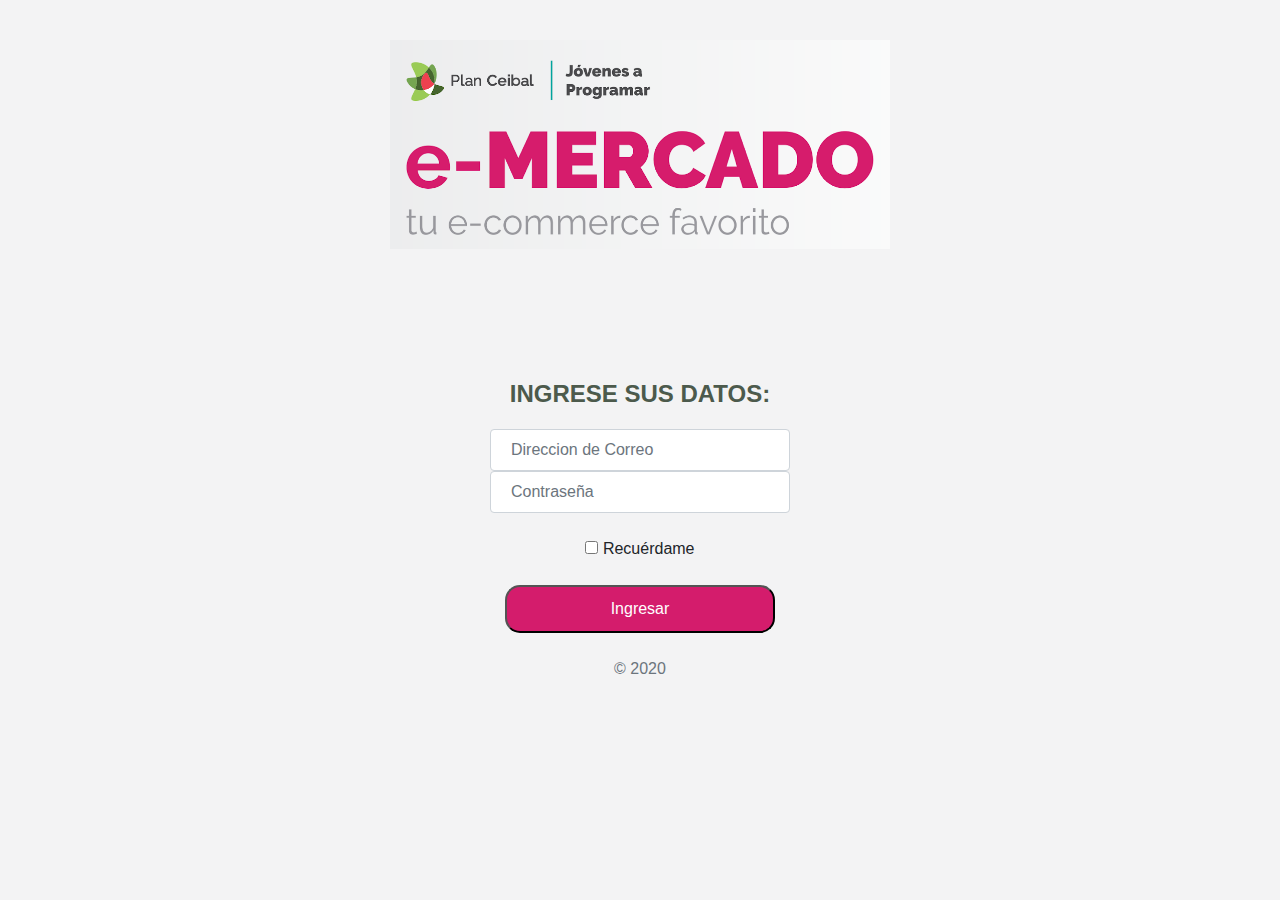
==== index.html @ e5a3dc48 "Add files via upload" ====
<!DOCTYPE html>
<!-- saved from url=(0049)https://getbootstrap.com/docs/4.3/examples/album/ -->
<html lang="en">

<head>
  <meta http-equiv="Content-Type" content="text/html; charset=UTF-8">
  <meta name="viewport" content="width=device-width, initial-scale=1, shrink-to-fit=no">
  <meta name="description" content="">
  <title>eMercado - Todo lo que busques está aquí</title>

  <link rel="canonical" href="https://getbootstrap.com/docs/4.3/examples/album/">
  <link href="https://fonts.googleapis.com/css?family=Raleway:300,300i,400,400i,700,700i,900,900i" rel="stylesheet">
  <!-- Bootstrap core CSS -->
  <link href="css/bootstrap.min.css" rel="stylesheet">
  <link href="css/styles.css" rel="stylesheet">
  <style>
    html, body{
      height: 100%;
    }

    body {
      display: -ms-flexbox;
      display: flex;
      -ms-flex-align: center;
      align-items: center;
      padding-top: 40px;
      padding-bottom: 40px;
      background-color: #f5f5f5;
    }

    .signin {
      width: 100%;
      max-width: 330px;
      padding: 15px;
      margin: auto;
    }
  </style>
</head>

<body  class="form">
  <img class="mb-4" src="img/login.png"  width="500px">  
      
 
    <div class="formulario">
          
      <h1 class="mb-3">Ingrese sus datos:</h1>
       
      <input type="email" id="inputEmail" class="form-control"   placeholder="Direccion de Correo" required>
       
      <input type="password" id="inputPassword" class="form-control"  placeholder="Contraseña" required><br>
      <input type="checkbox" class="checkbox" value="Recuérdame"> Recuérdame<br><br>

      <button class="btn-s" id="submitBtn" type="submit">Ingresar</button><br><br>
      <p class="año">© 2020</p>
    
    
   
  </div>
  

  <script src="js/init.js"></script>
  <script src="js/login.js"></script>
</body>
</html>
---- css/styles.css ----
.jumbotron,
.card-body,
.container,
.site-header {
  font-family: "Raleway", serif !important;
}

.jumbotron .display-4 {
  font-weight: bold;
}

.jumbotron {
  height: 50vh;
  padding: 5em inherit;
  margin-bottom: 0;
  background-color: #53c0fb;
  background: url("../img/cover_back.png");
  background-size: cover;
  background-position: center;
  background-repeat: no-repeat;
  color: black;
  font-weight: bold;
}

@media (min-width: 768px) {
  .jumbotron {
    padding-top: 6rem;
    padding-bottom: 6rem;
  }
}

.jumbotron p:last-child {
  margin-bottom: 0;
}

.jumbotron-heading {
  font-weight: 300;
}

.jumbotron .container {
  max-width: 40rem;
  background-color: rgba(255, 255, 255, 0.5);
  border-radius: 10px;
  text-shadow: 1px 1px 2px grey;
}

.jumbotron .lead {
  font-size: 38px;
}

footer {
  padding-top: 3rem;
  padding-bottom: 3rem;
}

footer p {
  margin-bottom: 0.25rem;
}

.site-header a {
  color: white;
  transition: ease-in-out color 0.15s;
}

.light-text {
  color: white;
}

.site-header .dropdown-menu a {
  color: black;
}

.dropzone {
  border: 2px dashed #0087f7;
  border-radius: 5px;
  background: white;
}

.alert {
  position: fixed;
  top: 80px;
  width: 50%;
  left: 50%;
  transform: translate(-50%, 0);
}

.lds-ring {
  display: inline-block;
  position: relative;
  width: 64px;
  height: 64px;
  top: 50%;
  left: 50%;
}
.lds-ring div {
  box-sizing: border-box;
  display: block;
  position: absolute;
  width: 51px;
  height: 51px;
  margin: 6px;
  border: 6px solid #fff;
  border-radius: 50%;
  animation: lds-ring 1.2s cubic-bezier(0.5, 0, 0.5, 1) infinite;
  border-color: #fff transparent transparent transparent;
}
.lds-ring div:nth-child(1) {
  animation-delay: -0.45s;
}
.lds-ring div:nth-child(2) {
  animation-delay: -0.3s;
}
.lds-ring div:nth-child(3) {
  animation-delay: -0.15s;
}
@keyframes lds-ring {
  0% {
    transform: rotate(0deg);
  }
  100% {
    transform: rotate(360deg);
  }
}

#spinner-wrapper {
  position: fixed;
  background-color: rgba(0, 0, 0, 0.5);
  width: 100%;
  height: 100%;
  top: 0;
  left: 0;
  z-index: 1021;
  display: none;
}

a.custom-card,
a.custom-card:hover {
  color: inherit;
  text-decoration: inherit;
}

.checked {
  color: orange;
}
.row {
  display: flex;
  flex-wrap: wrap;
  margin-right: -15px;
  margin-left: -15px;
}
.col-3 {
  flex-wrap: wrap;
  margin-right: -15px;
  margin-left: -15px;
}

.img-thumbnail {
  padding: 0.25rem;
  background-color: #fff;
  border: 1px solid #dee2e6;
  border-radius: 0.25rem;
  max-width: 100%;
  height: auto;
}
.col {
  flex-grow: 1;
  max-width: 100%;
}
.mb-1 {
  margin-bottom: 0.25rem !important;
}

img {
  vertical-align: middle;
}
small {
  vertical-align: inherit;
  font-size: 80%;
  font-weight: 400;
}
.text-muted {
  color: #6c757d !important;
}
.mb-2 {
  color: #fff;
  background-color: #1883ba;
  border-radius: 4px;
  padding: 7px;
  width: 20%;
}
/* FORMULARIO */
.form-control {
  background-color: white;
  position: relative;
  box-sizing: border-box;
  height: 10%;
  padding: 20px;
  font-size: 16px;
}
.form {
  text-align: center;
  background: #f3f3f4;
  display: flex;
  flex-direction: column;
  align-content: center;
}
.formulario {
  background: #f3f3f4;
  width: 100%;
  max-width: 330px;
  padding: 15px;
  margin: auto;
}

.btn-s {
  color: white;
  padding: 10px;
  width: 90%;
  background-color: #d41c6c;
  border-radius: 15px;
}
.btn-s:hover {
  transition: all 0.3s ease;
  background-color: #ec3044;
}
.mb-3 {
  text-align: center;
  padding: 4px 0;
  color: #4c5a4c;
  font-size: 24px;
  font-weight: 700;
  text-transform: uppercase;
}
.mb-4,
.my-4 {
  margin-bottom: 0rem !important;
}
.invalid {
  border-color: #d41c6c;
}

.checkbox {
  text-align: center;
}
.año {
  color: #6c757d !important;
}
/* FILTROS */
.filtro-rango {
  text-align: right;
}

#sortPagDesc,
#sortPagAsc {
  width: 40px;
  border-color: #d3d9df;
  border: none;
  padding: 5px;
  margin-top: 20px;
  margin-bottom: 10px;
  border-radius: 0.25rem;
  font-size: 20px;
  cursor: pointer;
}
#sortPagAsc:hover {
  background-color: #ced4da;
}
#sortPagAsc:focus {
  background-color: #ced4da;
  border: none;
}
#sortPagDesc:hover {
  background-color: #ced4da;
}
#sortPagDesc:focus {
  background-color: #ced4da;
  border: none;
}
#sortCountDesc {
  border-color: #d3d9df;
  border: none;
  padding: 8px;
  margin-top: 20px;
  margin-bottom: 10px;
  border-radius: 0.25rem;
  font-size: 20px;
  cursor: pointer;
  color: #212529;
  background-color: #f8f9fa;
  border-color: #f8f9fa;
}
#sortCountDesc:hover {
  background-color: #ced4da;
}
#sortCountDesc:focus {
  background-color: #ced4da;
  border: none;
}

#rango-min,
#rango-max {
  background-color: white;
  position: relative;
  box-sizing: border-box;
  height: 30px;
  padding: 20px;
  font-size: 16px;
  width: 120px;
  margin-left: 30px;
  border: 1px solid #ced4da;
  border-radius: 0.25rem;
}
#filtrar {
  background-color: #f8f9fa;
  border: none;
  padding: 10px;
  cursor: pointer;
}
#filtrar:hover {
  background-color: #ced4da;
}
#filtrar:focus {
  background-color: #ced4da;
  border: none;
}
#limpiar {
  background-color: white;
  border: none;
  color: #007bff;
  text-decoration: none;
  cursor: pointer;
}
#limpiar:hover {
  text-decoration: underline;
}
/* USUARIOS */
#info-user {
  margin: 0px;
  margin-right: 10px;

  padding-top: 1px;
  text-align: center;
  background-color: #343a40;
}
#user {
  width: 100%;
  height: 100%;
  cursor: pointer;
  color:white;
  background-color:#007bff;
  border-radius: 10px;

}
#user:hover {
  cursor: hand;
  color: white;
  background: #d41c6c;
}

/* BUSCAR */
.content_search {
  display: flex;
  width: 100%;
  height: 35px;
  margin-left: 10px;

  border: none;
}

#search {
  display: flex;
  width: 40px;
  height: 35px;
  justify-content: center;
  align-items: center;
  font-size: 1.5em;
  background-color: white;
  color: black;
  border-radius: 10px;
  transform: translateX(30px);
  margin-left: -30px;
  padding: 10px;
}

#search:hover {
  cursor: pointer;
}
#search:focus {
  display: flex;
  width: 80%;
  height: 35px;
}
.title_search {
  width: 30px;
  height: 35px;
  border-radius: 100%;
  color: black;
  background-color: #d41c6c;
  font-size: 30px;
  text-align: center;
}
/* NAV  */
.nav {
  width: 100%;
  margin: auto;
  margin-right: 10px;
  height: 50px;
  display: flex;
  background: #343a40;
  flex-direction: row;
  justify-content: space-between;
}
.nav a:hover {
  background-color: #d41c6c;
  text-decoration: none;
  color: white;
}

.nav a {
  color: white;
  background: #343a40;
  padding: 50px;
  text-align: center;
}

/* INFO-PRODUCTOS */
.title-prod {
  text-align: center;
  margin-top: 10px;
}
#img-ver:hover {
  cursor: pointer;
}
.desc-prod {
  text-align: center;
  margin-left: 60px;
  margin-right: 60px;
}
.soldcount-prod {
  color: #6c757d;
  text-align: center;
}
.price-prod {
  color: #fff;
  background-color: #1883ba;
  border-radius: 4px;
  padding: 7px;
  width: 20%;
  margin: auto;
}
#contenido {
  text-align: center;
}

#imagenes {
  position: relative;
  width: 700px;
  height: 400px;
  padding: 10px;
  margin-left: auto;
  margin-right: auto;
  text-align: center;
  border: 1px #aaaaaa solid;
}
ul,
li {
  margin: 0;
  padding: 0;
  list-style: none;
}
ul.slider {
  position: relative;
  width: 700px;
  height: 400px;
}

ul.slider li {
  position: absolute;
  padding: 20px;
  opacity: 0;
  transition: opacity 0.5s;
}
ul.slider li img {
  width: 100%;
  height: 300px;
  object-fit: cover;
}
/* slider */
.menu {
  text-align: center;
  margin: 5px;
}
.menu li {
  display: inline-block;
  text-align: center;
}

.menu li a {
  display: inline-block;
  color: white;
  text-decoration: none;
  background-color: #007bff;
  width: 90px;
  height: 30px;
  border-radius: 10%;
  cursor: pointer;
}
.menu li a:hover {
  background-color: #d41c6c;
}

ul.slider li:first-child {
  opacity: 1;
}
ul.slider li:target {
  opacity: 1;
}
/* COMENTARIOS */
#comentarios {
  position: relative;
  width: 700px;
  height: auto;
  padding: 10px;
  margin-left: auto;
  margin-right: auto;
  text-align: center;
  border: 1px #aaaaaa solid;
}
.newComment {
   flex-direction: column;
  padding: 20px;
  position: relative;
  width: 700px;
  height: auto;
  margin-left: auto;
  margin-right: auto;
  text-align: center;
  border: 1px #aaaaaa solid;
}
.date-prod {
  border: 1px #aaaaaa solid;
  width: 20%;
  margin: auto;
}
#newCal {
  width: 20%;
  margin: auto;
}
#enviarComm {
  width: 50%;
  margin: auto;
  color: #fff;
  background-color: #1883ba;
  border-radius: 4px;
  padding: 7px;
}
#enviarComm:hover {
  background-color: #343a40;
}
/* CALIFICAR CON ESTRELLAS */
.star-rating {
  direction: rtl;
  display: inline-block;
  padding: 20px
}

.star-rating input[type=radio] {
  display: none
}

.star-rating label {
  color: rgb(133, 142, 192);
  font-size: 30px;
  padding: 0;
  cursor: pointer;
}

.star-rating label:hover,
.star-rating label:hover~label,
.star-rating input[type=radio]:checked~label {
  color: #ffbf00
}
/* PRODUCTOS RELACIONADOS */
#relatedProduct {
  display: flex;
  padding-right: 200px;
  padding-left: 200px;
 }
.titleRel {
  margin-left: 150px;
  padding-top: 20px;
  cursor: pointer;
}
.titleRel:hover{
  color: #d41c6c;
}
.img-rel {
  padding: 0.25rem;
  background-color:#fff;
  border: 1px solid #dee2e6;
  border-radius: 0.25rem;
  max-width: 100%;
  height: auto;
  margin-right: 40px;
  cursor: pointer;
}
.img-rel img{
  opacity: 0.5;
}
.img-rel img:hover{
  opacity: 1;
  border-color:  #53c0fb;
  background-color: #53c0fb;
}
/* MENU DESPLEGABLE */

.dropdown-menu{
  color:white;
  padding: 1px;
  margin:0%;
width: 100%;  

  
}
.dropdown-menu a{
  color: white;
  background: #343a40;
  padding: 3px;
  
  
}
#salir{
  cursor: pointer;
}
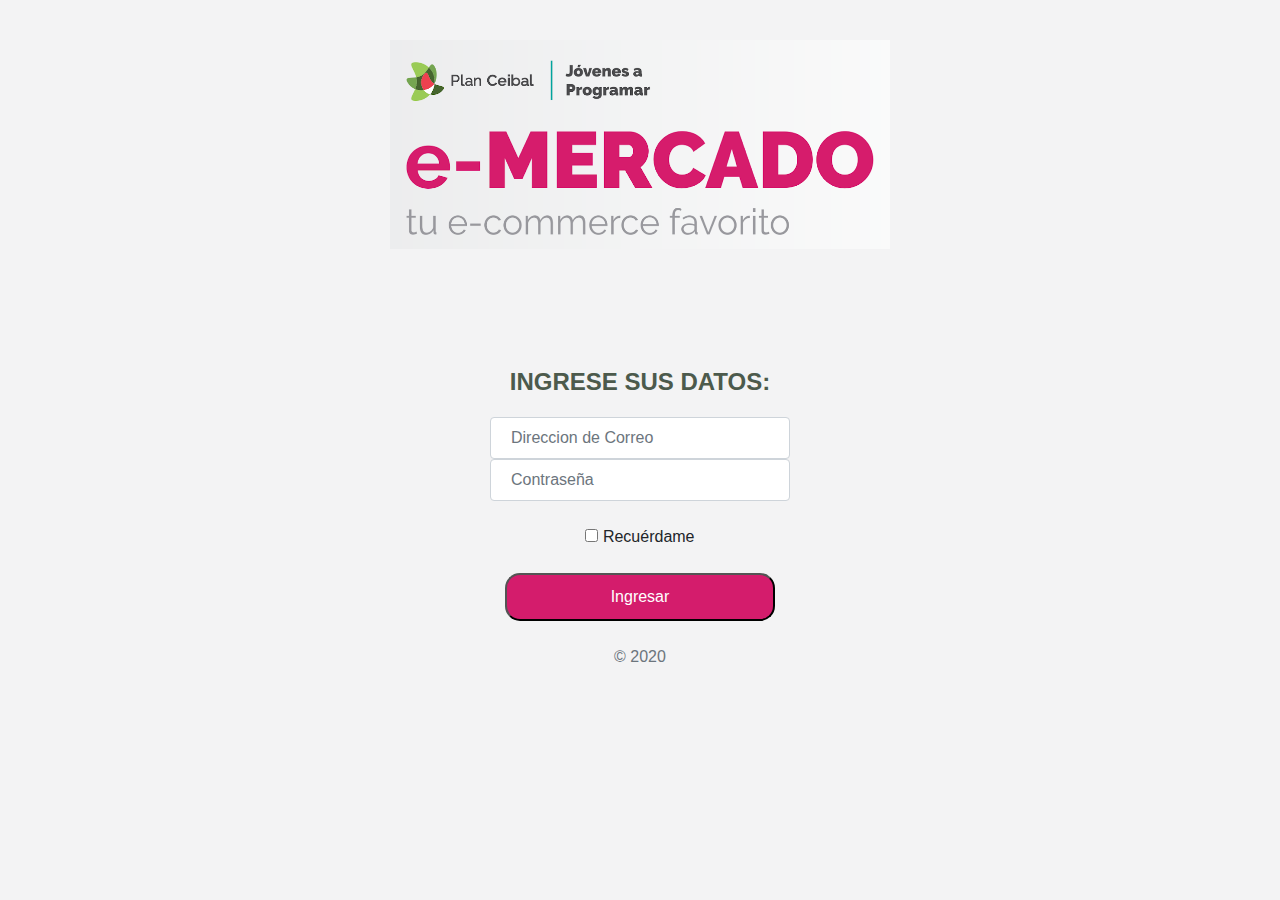
==== commit 38bfde77: "cart" ====
--- a/index.html
+++ b/index.html
@@ -55,9 +55,13 @@
     
     
    
-  </div>
+  </div><br>
+  <div class="alert-signin" id="alert"></div>
+
   
-
+  <script src="js/jquery-3.4.1.min.js"></script>
+  <script src="js/bootstrap.bundle.min.js"></script>
+  <script src="js/dropzone.js"></script>
   <script src="js/init.js"></script>
   <script src="js/login.js"></script>
 </body>
--- a/css/styles.css
+++ b/css/styles.css
@@ -633,4 +633,76 @@
   cursor: pointer;
 }
 
-
+/* Cart */
+.carrito {
+  width: 95%;
+  float: left;
+  margin-left: 20px;
+  display: flex;
+  justify-content: space-between;
+}
+.imgcart {
+  flex-wrap: wrap;
+  margin-right: -15px;
+  margin-left: -15px;
+  padding: 0.25rem;
+  background-color: #fff;
+  max-width: 100%;
+  height: auto;
+  width: auto;
+}
+table thead tr th {
+  padding: 10px;
+  color: #d41c6c;
+  text-align: center;
+  width: 30%;
+  border-bottom: 1px solid black;
+  border-top: 1px solid black;
+}
+.cart {
+  border-bottom: 1px solid #aaaaaa;
+  padding: 10px;
+  position: relative;
+}
+table tfoot td {
+  padding: 10px;
+  font-size: 17px;
+}
+.sell {
+  background-color: rgb(228, 228, 241);
+  margin-left: 90px;
+  padding: 10px;
+  width: 400px;
+  height: auto;
+  float: right;
+}
+.envios {
+  float: right;
+  width: 10px;
+ f}
+.uyu {
+  background:  rgb(228, 228, 241);
+}
+#total {
+  background-color:  rgb(228, 228, 241);
+  padding: 2px;
+}
+.elim {
+  margin: auto;
+  text-align: center;
+  background-color: lightsteelblue;
+  padding: 10px;
+}
+#cargototal {
+  text-align: center;
+  border: black 1px solid;
+  
+  
+}
+.send thead tr th {
+  background: white;
+  color: black;
+  
+ }
+
+
